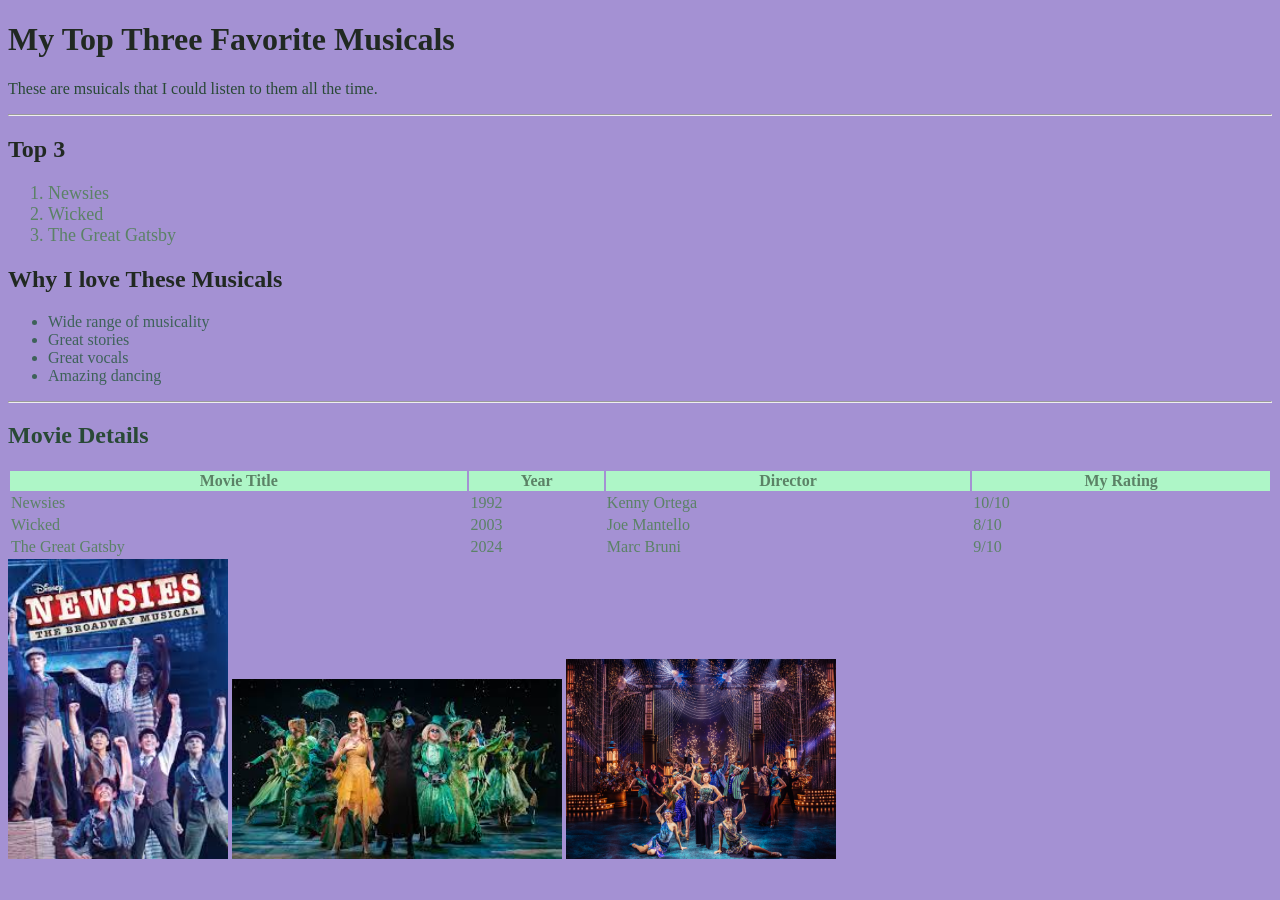
==== lists-tables/index.html @ 5a736658 "yuh" ====
<!DOCTYPE html>
<html>

<head>
    <title>My Favorite Musicals</title>
</head>

<body style="background-color:#A491D3;">

    <h1 style="color:#212922">My Top Three Favorite Musicals</h1>
    <p style="color: #294936;">These are msuicals that I could listen to them all the time.</p>

    <hr>

    <h2 style="color:#212922">Top 3</h2>
    <ol style="color: #5B8266; font-size: 18px;">
        <li>Newsies</li>
        <li>Wicked</li>
        <li>The Great Gatsby</li>
    </ol>

    <h2 style="color:#212922">Why I love These Musicals</h2>
    <ul style="color: #3E6259;font-size:16px;">
        <li>Wide range of musicality</li>
        <li>Great stories</li>
        <li>Great vocals</li>
        <li>Amazing dancing</li>
    </ul>

    <hr>

    <h2 style="color:#294936">Movie Details</h2>
    <table style="width: 100%; color: #5B8266;">
        <tr style="background-color: #AEF6C7;">
            <th>Movie Title</th>
            <th>Year</th>
            <th>Director</th>
            <th>My Rating</th>
        </tr>
        <tr>
            <td>Newsies</td>
            <td>1992</td>
            <td>Kenny Ortega</td>
            <td>10/10</td>
        </tr>
        <tr>
            <td>Wicked</td>
            <td>2003</td>
            <td>Joe Mantello</td>
            <td>8/10</td>
        </tr>
        <tr>
            <td>The Great Gatsby</td>
            <td>2024</td>
            <td>Marc Bruni</td>
            <td>9/10</td>
        </tr>
    </table>

   
    <img src="images/newsies.jpg" height="300px" width="220px">
    <img src="images/wicked.jpg" height="180px" width="330px">
    <img src="images/gatsby.jpg" height="200px" width="270px">

</body>

</html>
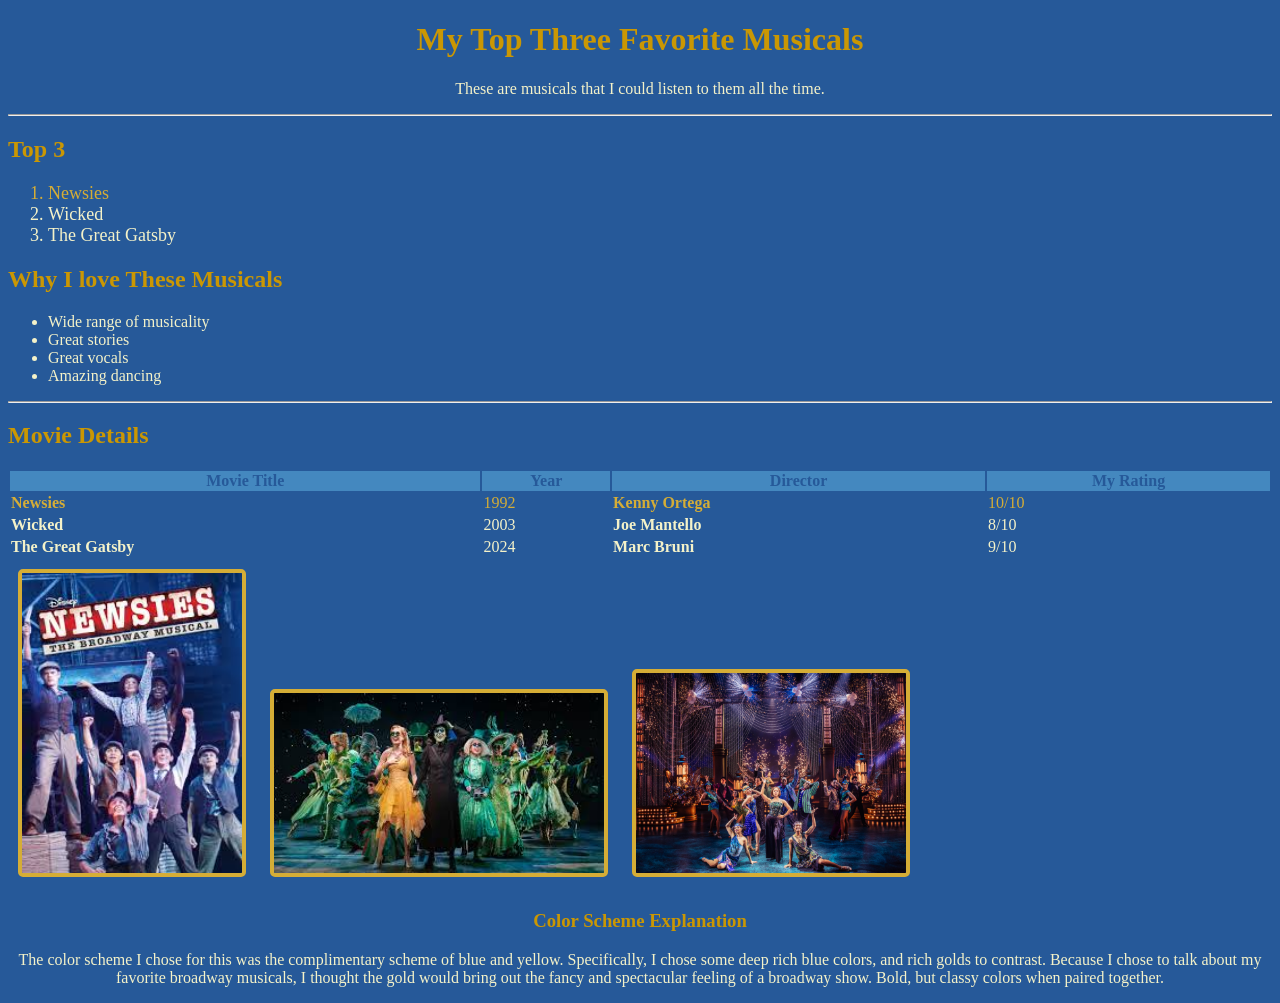
==== commit 910b4da8: "update" ====
--- a/lists-tables/index.html
+++ b/lists-tables/index.html
@@ -3,24 +3,99 @@
 
 <head>
     <title>My Favorite Musicals</title>
+    <style>
+        body {
+            background-color: #265999;
+        }
+
+        ol {
+            color: #F4F2C9;
+            font-size: 18px;
+        }
+
+        #favorite {
+            color: #D5AD36;
+        }
+
+        .director {
+            font-weight: bolder;
+        }
+
+        .musical {
+            font-weight: bolder;
+        }
+
+        h1 {
+            color: #CA9703;
+            text-align: center;
+        }
+
+        p {
+            color: #F4F2C9;
+            text-align: center;
+        }
+
+        h2 {
+            color: #CA9703;
+        }
+
+        #musical-header {
+            color: #CA9703;
+        }
+
+        ul { color: #F4F2C9;
+            font-size:16px;
+        }
+
+        #details {
+            color: #CA9703;
+        }
+
+        table { width: 100%; 
+        color:#F4F2C9;
+        }
+
+        th {
+            background-color:#4488BF
+        }
+
+        img {
+            border: 4px solid #D5AD36;
+            border-radius: 5px;
+            margin: 10px;
+        }
+
+        #head {
+            color:#265999
+        }
+
+        h3 {
+            color:#CA9703;
+            text-align:center;
+        }
+
+        #explanation {
+            color:#F4F2C9
+        }
+    </style>
 </head>
 
-<body style="background-color:#A491D3;">
+<body>
 
-    <h1 style="color:#212922">My Top Three Favorite Musicals</h1>
-    <p style="color: #294936;">These are msuicals that I could listen to them all the time.</p>
+    <h1>My Top Three Favorite Musicals</h1>
+    <p>These are musicals that I could listen to them all the time.</p>
 
     <hr>
 
-    <h2 style="color:#212922">Top 3</h2>
-    <ol style="color: #5B8266; font-size: 18px;">
-        <li>Newsies</li>
+    <h2>Top 3</h2>
+    <ol>
+        <li id="favorite">Newsies</li>
         <li>Wicked</li>
         <li>The Great Gatsby</li>
     </ol>
 
-    <h2 style="color:#212922">Why I love These Musicals</h2>
-    <ul style="color: #3E6259;font-size:16px;">
+    <h2 id="musical-header">Why I love These Musicals</h2>
+    <ul>
         <li>Wide range of musicality</li>
         <li>Great stories</li>
         <li>Great vocals</li>
@@ -29,39 +104,48 @@
 
     <hr>
 
-    <h2 style="color:#294936">Movie Details</h2>
-    <table style="width: 100%; color: #5B8266;">
-        <tr style="background-color: #AEF6C7;">
-            <th>Movie Title</th>
-            <th>Year</th>
-            <th>Director</th>
-            <th>My Rating</th>
+    <h2 id="details">Movie Details</h2>
+    <table>
+        <tr>
+            <th id="head">Movie Title</th>
+            <th id="head">Year</th>
+            <th id="head">Director</th>
+            <th id="head">My Rating</th>
         </tr>
-        <tr>
-            <td>Newsies</td>
+        <tr id="favorite">
+            <td class="musical">Newsies</td>
             <td>1992</td>
-            <td>Kenny Ortega</td>
+            <td class="director">Kenny Ortega</td>
             <td>10/10</td>
         </tr>
         <tr>
-            <td>Wicked</td>
+            <td class="musical">Wicked</td>
             <td>2003</td>
-            <td>Joe Mantello</td>
+            <td class="director">Joe Mantello</td>
             <td>8/10</td>
         </tr>
         <tr>
-            <td>The Great Gatsby</td>
+            <td class="musical">The Great Gatsby</td>
             <td>2024</td>
-            <td>Marc Bruni</td>
+            <td class="director">Marc Bruni</td>
             <td>9/10</td>
         </tr>
     </table>
 
-   
+
     <img src="images/newsies.jpg" height="300px" width="220px">
     <img src="images/wicked.jpg" height="180px" width="330px">
     <img src="images/gatsby.jpg" height="200px" width="270px">
 
+    <h3>Color Scheme Explanation</h3>
+    <p id="explanation">The color scheme I chose for this was the complimentary
+        scheme of blue and yellow. Specifically, I chose some deep
+        rich blue colors, and rich golds to contrast. Because I chose
+        to talk about my favorite broadway musicals, I thought
+        the gold would bring out the fancy and spectacular feeling
+        of a broadway show. Bold, but classy colors when paired together.
+    </p>
+
 </body>
 
 </html>
